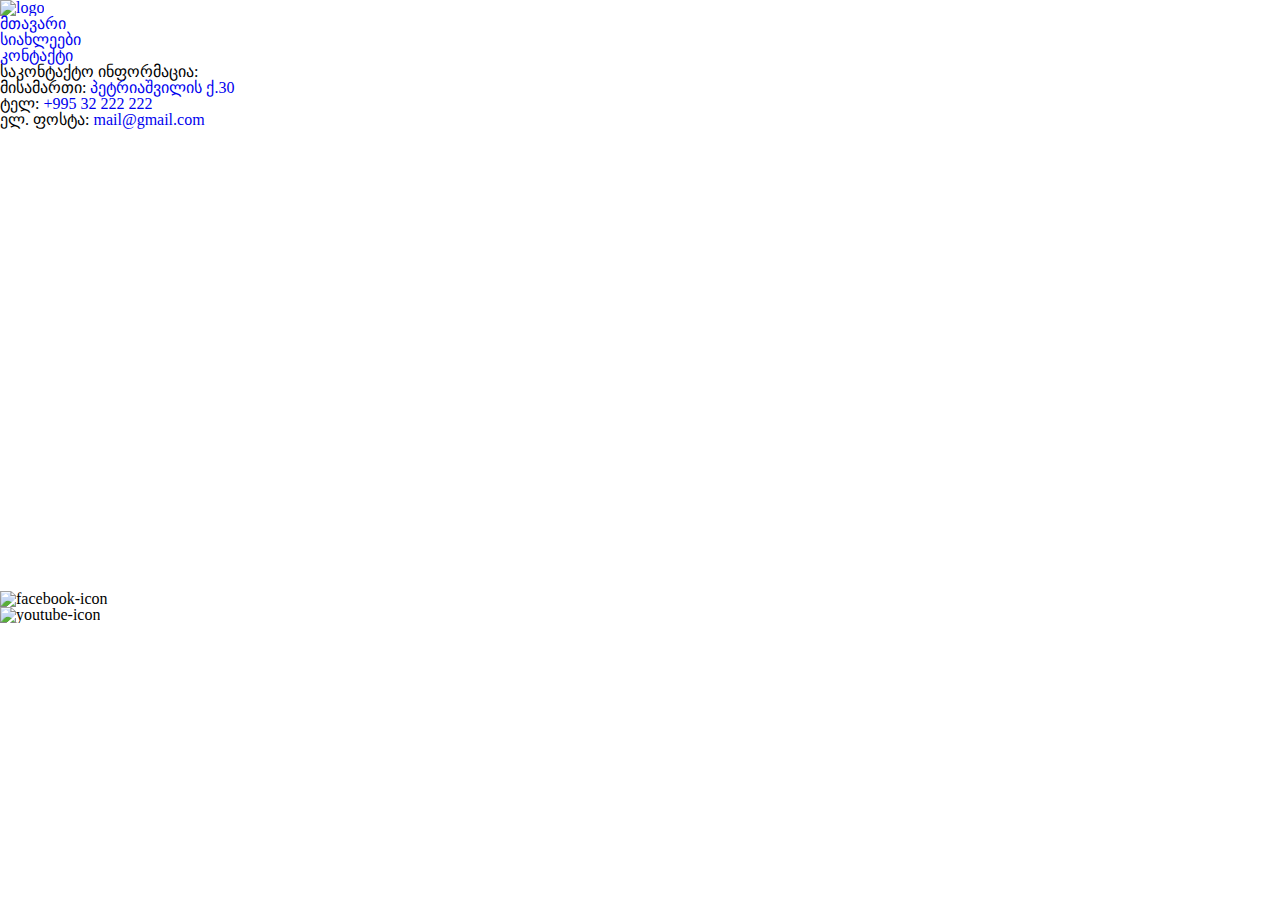
==== contact.html @ 08feb7ca "add html+css" ====
<!DOCTYPE html>
<html>
  <head>
	<title> Lesson3 </title>
	   <link rel="stylesheet" type="text/css" href="css/reset.css">
	   <link rel="stylesheet" type="text/css" href="css/style.css">
   </head>
      <body>
      	 <header>
      	   <a class="logo" href="index.html">
             <img class="imagelogo"src="image/Group 7.svg" alt="logo"> 
           </a>

      	   <nav class="navigation"> 
      	     <ul>
      	    	<li class="nav-li"><a class="nav-a active"href="index.html"> მთავარი</a></li>
      	   	    <li class="nav-li"><a class="nav-a"href="home.html"> სიახლეები </a></li>      	   	         	   	
      	   	    <li class="nav-li"><a class="nav-a"href="contact.html"> კონტაქტი </a></li>
      	     </ul> 
      	    </nav>
      	</header>
      	  <section class="content">
      	     <div class="container2">  		 		
				<div class="left-box">
					<h3 class="info"> საკონტაქტო ინფორმაცია: </h3>
						<ul>
							<li>
								<span> მისამართი: </span>
								<a href="https://goo.gl/maps/JYyq8EYkZEZCmnof8" target="_blank"> პეტრიაშვილის ქ.30 </a>
							</li>
							<li>
								<span> ტელ: </span>
							    <a href="tel:995 32 222 222">+995 32 222 222 </a>
							</li>
							<li> <span> ელ. ფოსტა: </span> 
								<a href="mailto:mail@gmail.com?subject=The%20subject%20of%20the%20mail"> mail@gmail.com </a>
							</li>
						</ul>

				</div>

				<div class="right-box">
					<iframe src="https://www.google.com/maps/embed?pb=!1m18!1m12!1m3!1d2978.6969156084087!2d44.77732021543564!3d41.70547817923626!2m3!1f0!2f0!3f0!3m2!1i1024!2i768!4f13.1!3m3!1m2!1s0x40440cce3a01fef7%3A0x2a75ae2128072d6!2s30%20Vasil%20Petriashvili%20Street%2C%20T&#39;bilisi!5e0!3m2!1sen!2sge!4v1615578748237!5m2!1sen!2sge" width="848" height="460" style="border:0;" allowfullscreen="" loading="lazy">
					</iframe> 
				</div>
				
 			   
 			       </div>
 			   </div>
 			 </div>
		  </section>				
		
      	<footer>
            <img class="fb" src="image/facebook.svg" alt="facebook-icon">
            <div class="divider"></div>
            <img class="you"src="image/Youtube.svg" alt="youtube-icon">

       </footer>
       </body>
</html>
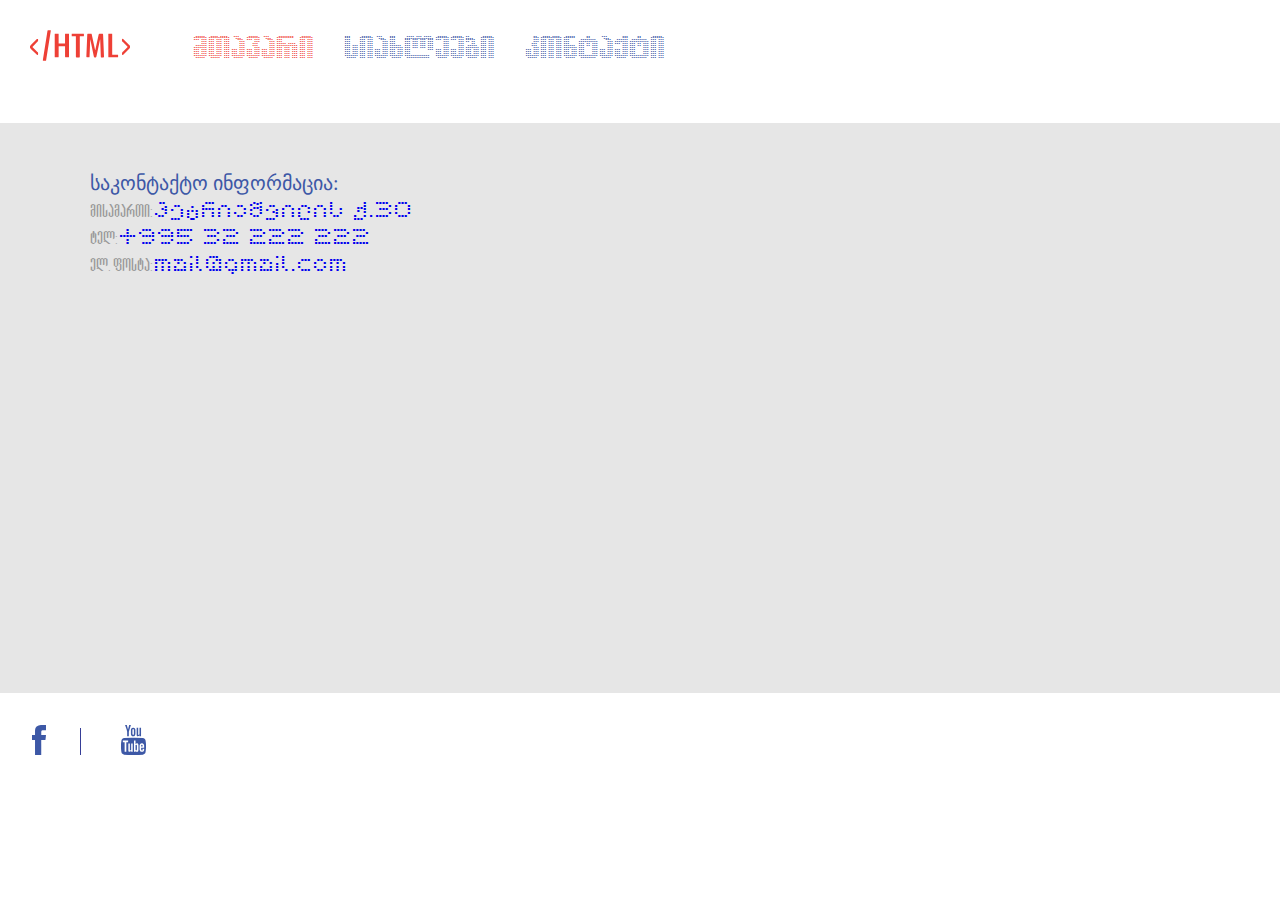
==== commit 07b49f6a: "add fonts" ====
--- a/contact.html
+++ b/contact.html
@@ -1,9 +1,12 @@
 <!DOCTYPE html>
 <html>
   <head>
-	<title> Lesson3 </title>
+	<title> Lesson4 </title>
+	     
 	   <link rel="stylesheet" type="text/css" href="css/reset.css">
+	   <link rel="stylesheet" type="text/css" href="css/fonts.css">
 	   <link rel="stylesheet" type="text/css" href="css/style.css">
+
    </head>
       <body>
       	 <header>
@@ -26,21 +29,21 @@
 						<ul>
 							<li>
 								<span> მისამართი: </span>
-								<a href="https://goo.gl/maps/JYyq8EYkZEZCmnof8" target="_blank"> პეტრიაშვილის ქ.30 </a>
+								<a href="https://goo.gl/maps/JYyq8EYkZEZCmnof8" target="_blank" class="qucha"> პეტრიაშვილის ქ.30 </a>
 							</li>
 							<li>
 								<span> ტელ: </span>
-							    <a href="tel:995 32 222 222">+995 32 222 222 </a>
+							    <a href="tel:995 32 222 222" class="nomeri">+995 32 222 222 </a>
 							</li>
 							<li> <span> ელ. ფოსტა: </span> 
-								<a href="mailto:mail@gmail.com?subject=The%20subject%20of%20the%20mail"> mail@gmail.com </a>
+								<a href="mailto:mail@gmail.com?subject=The%20subject%20of%20the%20mail" class="fosta"> mail@gmail.com </a>
 							</li>
 						</ul>
 
 				</div>
 
 				<div class="right-box">
-					<iframe src="https://www.google.com/maps/embed?pb=!1m18!1m12!1m3!1d2978.6969156084087!2d44.77732021543564!3d41.70547817923626!2m3!1f0!2f0!3f0!3m2!1i1024!2i768!4f13.1!3m3!1m2!1s0x40440cce3a01fef7%3A0x2a75ae2128072d6!2s30%20Vasil%20Petriashvili%20Street%2C%20T&#39;bilisi!5e0!3m2!1sen!2sge!4v1615578748237!5m2!1sen!2sge" width="848" height="460" style="border:0;" allowfullscreen="" loading="lazy">
+					<iframe src="https://www.google.com/maps/embed?pb=!1m18!1m12!1m3!1d2978.6969156084087!2d44.77732021543564!3d41.70547817923626!2m3!1f0!2f0!3f0!3m2!1i1024!2i768!4f13.1!3m3!1m2!1s0x40440cce3a01fef7%3A0x2a75ae2128072d6!2s30%20Vasil%20Petriashvili%20Street%2C%20T&#39;bilisi!5e0!3m2!1sen!2sge!4v1615578748237!5m2!1sen!2sge" width="750" height="400" style="border:0;" allowfullscreen="" loading="lazy">
 					</iframe> 
 				</div>
 				
--- a/css/fonts.css
+++ b/css/fonts.css
@@ -0,0 +1,62 @@
+@font-face {
+    font-family: 'ALKDots';
+    src: url('../fonts/alkdots-webfont.eot'); /* IE9 Compat Modes */
+    src: url('../fonts/alkdots-webfont.eot?#iefix') format('embedded-opentype'), /* IE6-IE8 */
+         url('../fonts/alkdots-webfont.woff2') format('woff2'), /* Super Modern Browsers */
+         url('../fonts/alkdots-webfont.woff') format('woff'), /* Pretty Modern Browsers */
+         url('../fonts/alkdots-webfont.ttf') format('truetype'), /* Safari, Android, iOS */
+         url('../fonts/alkdots-webfont.svg#alkdotsregular') format('svg'); /* Legacy iOS */
+}
+
+@font-face {
+    font-family: 'Redressed';
+    src: url('../fonts/font1/Redressed-Regular.eot');
+    src: url('../fonts/font1/Redressed-Regular.eot?#iefix') format('embedded-opentype'),
+        url('../fonts/font1/Redressed-Regular.woff2') format('woff2'),
+        url('../fonts/font1/Redressed-Regular.woff') format('woff'),
+        url('../fonts/font1/Redressed-Regular.ttf') format('truetype'),
+        url('../fonts/font1/Redressed-Regular.svg#Redressed-Regular') format('svg');
+    font-weight: normal;
+    font-style: normal;
+    font-display: swap;
+}
+
+@font-face {
+    font-family: 'Arial GEO Bold';
+    src: url('../fonts/font2/arial-geo-bold-webfont.eot'); /* IE9 Compat Modes */
+    src: url('../fonts/font2/arial-geo-bold-webfont.eot?#iefix') format('embedded-opentype'), /* IE6-IE8 */
+         url('../fonts/font2/arial-geo-bold-webfont.woff2') format('woff2'), /* Super Modern Browsers */
+         url('../fonts/font2/arial-geo-bold-webfont.woff') format('woff'), /* Pretty Modern Browsers */
+         url('../fonts/font2/arial-geo-bold-webfont.ttf') format('truetype'), /* Safari, Android, iOS */
+         url('../fonts/font2/arial-geo-bold-webfont.svg#arial_geobold') format('svg'); /* Legacy iOS */
+}
+
+@font-face {
+    font-family: 'Arial GEO Italic';
+    src: url('../fonts/font3/arial-geo-italic-webfont.eot'); /* IE9 Compat Modes */
+    src: url('../fonts/font3/arial-geo-italic-webfont.eot?#iefix') format('embedded-opentype'), /* IE6-IE8 */
+         url('../fonts/font3/arial-geo-italic-webfont.woff2') format('woff2'), /* Super Modern Browsers */
+         url('../fonts/font3/arial-geo-italic-webfont.woff') format('woff'), /* Pretty Modern Browsers */
+         url('../fonts/font3/arial-geo-italic-webfont.ttf') format('truetype'), /* Safari, Android, iOS */
+         url('../fonts/font3/arial-geo-italic-webfont.svg#arial_geoitalic') format('svg'); /* Legacy iOS */
+}
+
+@font-face {
+    font-family: 'ALK Tommaso';
+    src: url('../fonts/font4/alk-tommaso-webfont.eot'); /* IE9 Compat Modes */
+    src: url('../fonts/font4/alk-tommaso-webfont.eot?#iefix') format('embedded-opentype'), /* IE6-IE8 */
+         url('../fonts/font4/alk-tommaso-webfont.woff2') format('woff2'), /* Super Modern Browsers */
+         url('../fonts/font4/alk-tommaso-webfont.woff') format('woff'), /* Pretty Modern Browsers */
+         url('../fonts/font4/alk-tommaso-webfont.ttf') format('truetype'), /* Safari, Android, iOS */
+         url('../fonts/font4/alk-tommaso-webfont.svg#alk_tommasoregular') format('svg'); /* Legacy iOS */
+}
+
+@font-face {
+    font-family: 'MG BitNeon';
+    src: url('../fonts/font5/mg-bitneon-webfont.eot'); /* IE9 Compat Modes */
+    src: url('../fonts/font5/mg-bitneon-webfont.eot?#iefix') format('embedded-opentype'), /* IE6-IE8 */
+         url('../fonts/font5/mg-bitneon-webfont.woff2') format('woff2'), /* Super Modern Browsers */
+         url('../fonts/font5/mg-bitneon-webfont.woff') format('woff'), /* Pretty Modern Browsers */
+         url('../fonts/font5/mg-bitneon-webfont.ttf') format('truetype'), /* Safari, Android, iOS */
+         url('../fonts/font5/mg-bitneon-webfont.svg#mg_bitneonregular') format('svg'); /* Legacy iOS */
+}--- a/css/style.css
+++ b/css/style.css
@@ -0,0 +1,232 @@
+/*header style*/
+.logo {
+	display: inline-block;
+	margin: 30px;
+	vertical-align: middle;
+
+}
+.imagelogo{
+	display: inline-block;
+	width: 100px;
+	height: 31px;
+	margin-right: 30px;
+	vertical-align: middle;	
+
+}
+
+
+.navigation {
+	display: inline-block;
+	vertical-align: middle;
+	font-family: "ALKDots", sans-serif;
+}
+
+.nav-li{
+	display: inline-block;
+	margin-right: 22px;
+
+	
+}
+
+.nav-a{
+	color: #3D58A6;
+	font-size: 22px;
+
+
+}
+
+.active{
+	color: #EE4036
+}
+
+.container {
+	width: 1170px;
+	margin: 20px auto;
+	font-family: 'Redressed';
+
+}
+
+
+.left-block{
+	width: 570px;
+	background-color: #F2F2F2;
+	font-size: 20px;
+	display: inline-block;
+	vertical-align: middle;
+	margin-right: 20px;
+	padding: 13px 15px 41px 20px;
+}
+.right-block{
+	width: 570px;
+	background-color: #F2F2F2;
+	font-size: 20px;
+	display: inline-block;
+	vertical-align: middle;
+	padding:13px 15px 41px 20px;
+
+}
+.title{
+	font-size: 24px;
+	width: 381px;
+	height: 29px;
+	text-decoration-color: #000000;
+}
+.article-image1{
+	width: 101px;
+	height: 117px;
+	color:#3D58A6;
+	vertical-align: middle;
+	margin-right: 60px;
+	
+}
+.article-image2{
+	width: 85px;
+	height: 128px;
+	color:#3D58A6;
+	vertical-align: middle;
+	margin-right: 60px;
+	
+}
+.title1{
+	width: 355px;
+	color: #333333;
+	display: inline-block;
+	vertical-align: middle;
+
+}
+.title2{
+	width: 355px;
+	color: #333333;
+	display: inline-block;
+	vertical-align: middle;
+
+}
+
+/*footer*/
+.divider{
+	width: 1px;
+	height: 27px;
+	background-color: #363E97;
+	margin: 0 36px 0 30px;
+	display: inline-block;
+}
+
+/*home style*/
+.container1{
+	width: 1366px;
+	
+}
+
+
+.date{
+   
+    width: 56px; 
+	height: 56px;
+	background-color: #3D58A6;
+	margin: 0 30px;
+	color:#FFFFFF;
+	font-size: 48px;
+
+}
+.month{
+	width: 56px;
+	height: 25px;
+	margin:  0 30px;
+	color:#3D58A6;
+	font-size: 22px;
+}
+.top{
+	width: 688px;
+	height: 23px;
+	font-size: 20px;
+	margin: 30px;
+	color: #000000;
+	font-family: "Arial GEO Bold", sans-serif;
+	
+
+}
+.image1{
+	width: 270px; 
+	height: 210px;
+	margin:0 20px 0 30px;
+	display: inline-block;
+	vertical-align: top;
+		
+	
+}
+.lorem{
+	width: 929px;
+	font-size: 16px;
+	color: #000000;
+	display: inline-block;
+	vertical-align: top;
+	margin-left:20px;
+	font-family: "Arial GEO Italic", sans-serif;
+
+}
+/*contact style*/
+.content{
+	background-color: #E6E6E6;
+}
+.container2{
+ 	width: 1366px;
+ 	height: 570px;
+ 	padding: 50px 90px 55px 90px;
+ 	margin: 32px 0;
+
+ }
+.left-box{
+	display: inline-block;
+	vertical-align: top;
+	margin-right: 54px;
+	
+	
+}
+
+.right-box{
+	display: inline-block;
+	vertical-align: top;
+	
+}
+
+p{
+	margin-bottom: 10px;
+}
+
+
+
+footer{
+	margin:32px;
+}
+
+span{
+
+	color: #999999;
+	font-size: 16px;
+	font-family: "ALK Tommaso", sans-serif;
+
+}
+
+li{
+	margin: 10px 0;
+
+}
+
+.info{
+	color:#3D58A6;
+	font-size: 20px;
+}
+.qucha{
+	font-family: "MG BitNeon", sans-serif;
+	font-size: 15px;
+}
+.nomeri{
+	font-family: "MG BitNeon", sans-serif;
+	font-size: 15px;
+}
+.fosta{
+	font-family: "MG BitNeon", sans-serif;
+	font-size: 15px;
+}
+
+
